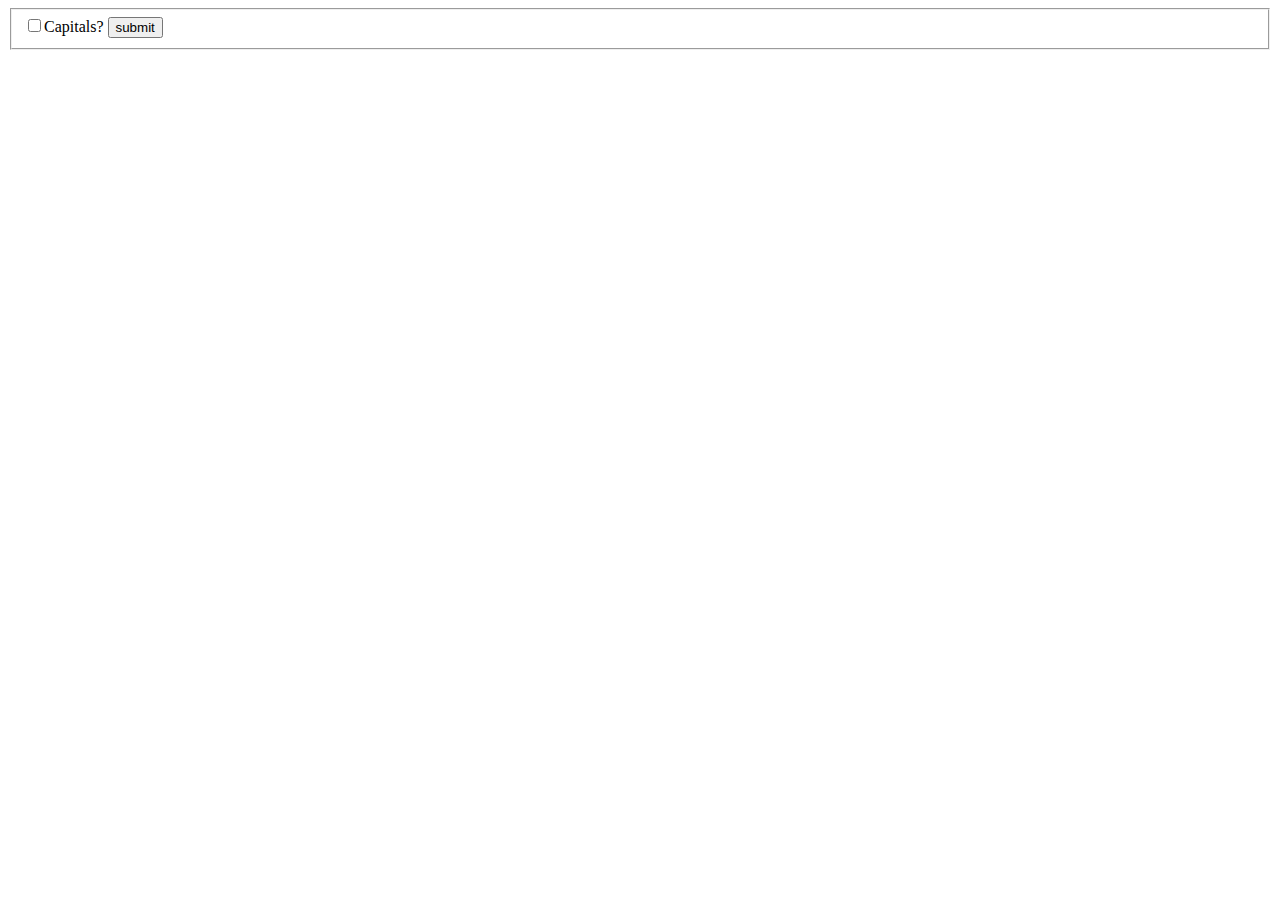
==== modal.html @ 69acbe31 "modal to input what you want in a password" ====
<!DOCTYPE html>
<html lang="en">
<head>
  <meta charset="UTF-8">
  <meta http-equiv="X-UA-Compatible" content="IE=edge">
  <meta name="viewport" content="width=device-width, initial-scale=1.0">
  <title>Document</title>
  <link rel="stylesheet" href="./css/modal.css">
  <!-- <ui:include src="index.xhtml" /> -->
</head>
<body>
  <div class="parent-div">
   <div class="main-modal">
   <form action="index.html" >
    <fieldset>
      <label ><input type="checkbox" id="capitals"  name="capitals" value="capitals">Capitals?</label> 
      <!-- <input type="checkbox" value="caps" id="capitals" name="capitals">-->
      <!-- <label for="capital">Capitals?</label>
      <input type="checkbox" id="capital">
      <label for="capita">Capitals?</label>
      <input type="checkbox" id="capita">
      <label for="cap">Capitals?</label>
      <input type="checkbox" id="cap"> -->
      <input type="submit" id="generate" value="submit" >
    </fieldset>
  </form> 
   </div>
  </div>
  <script src="./script.js"></script>
</body>
</html>
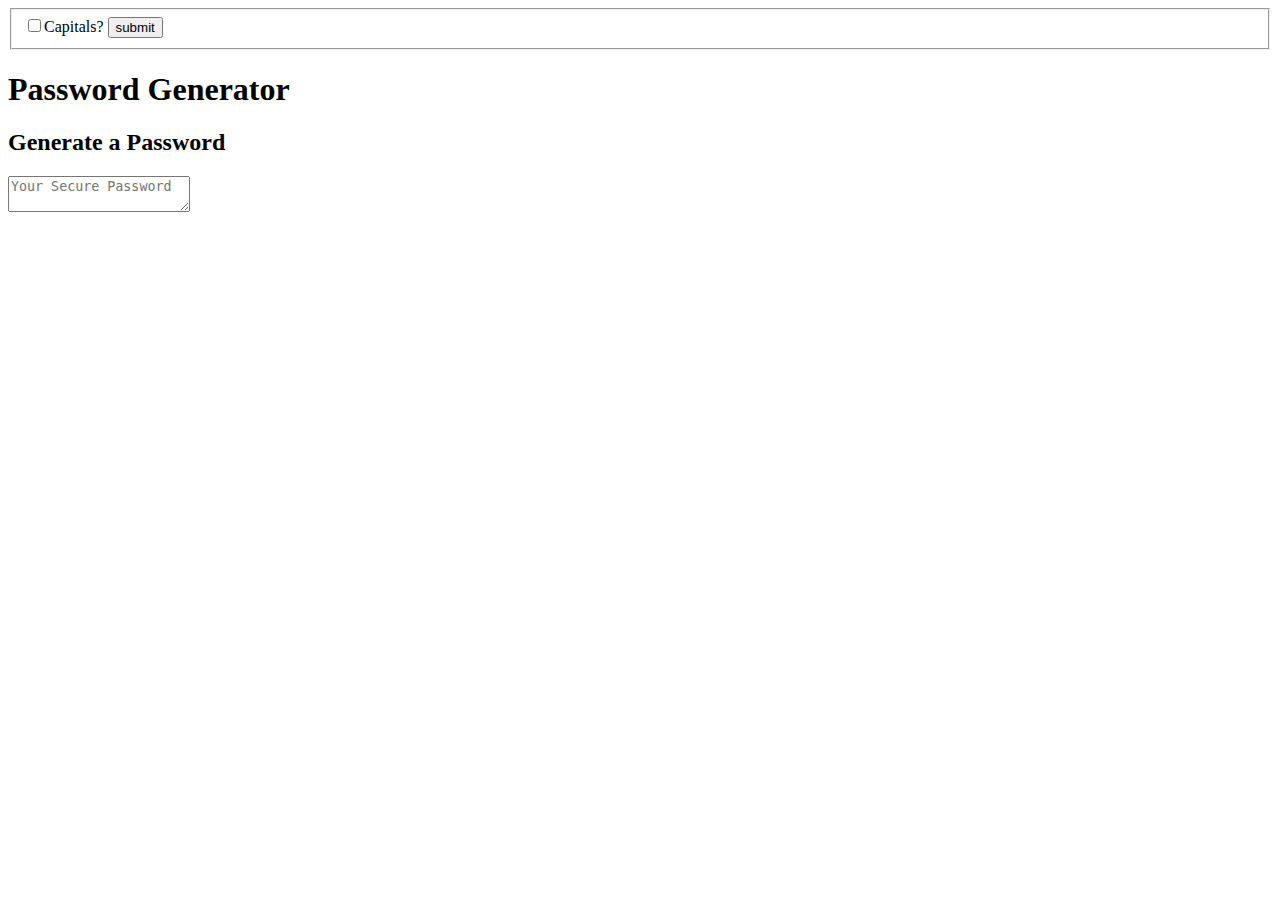
==== commit 64521ab0: "begin switch to html modal" ====
--- a/modal.html
+++ b/modal.html
@@ -1,31 +1,56 @@
 <!DOCTYPE html>
 <html lang="en">
-<head>
-  <meta charset="UTF-8">
-  <meta http-equiv="X-UA-Compatible" content="IE=edge">
-  <meta name="viewport" content="width=device-width, initial-scale=1.0">
-  <title>Document</title>
-  <link rel="stylesheet" href="./css/modal.css">
-  <!-- <ui:include src="index.xhtml" /> -->
-</head>
-<body>
-  <div class="parent-div">
-   <div class="main-modal">
-   <form action="index.html" >
-    <fieldset>
-      <label ><input type="checkbox" id="capitals"  name="capitals" value="capitals">Capitals?</label> 
-      <!-- <input type="checkbox" value="caps" id="capitals" name="capitals">-->
-      <!-- <label for="capital">Capitals?</label>
-      <input type="checkbox" id="capital">
-      <label for="capita">Capitals?</label>
-      <input type="checkbox" id="capita">
-      <label for="cap">Capitals?</label>
-      <input type="checkbox" id="cap"> -->
-      <input type="submit" id="generate" value="submit" >
-    </fieldset>
-  </form> 
-   </div>
-  </div>
-  <script src="./script.js"></script>
-</body>
+  <head>
+    <meta charset="UTF-8" />
+    <meta name="viewport" content="width=device-width, initial-scale=1.0" />
+    <meta http-equiv="X-UA-Compatible" content="ie=edge" />
+    <title>Password Generator</title>
+    <!-- <ui:include src="modal.xhtml" /> -->
+    <link rel="stylesheet" href="./css/style.css" />
+  </head>
+  <body>
+
+    <!-- Modal area -->
+    <div class="parent-div">
+      <div class="main-modal">
+      <form  >
+       <fieldset>
+         <label ><input type="checkbox" id="capitals"  name="capitals" value="capitals">Capitals?</label> 
+         <!-- <input type="checkbox" value="caps" id="capitals" name="capitals">-->
+         <!-- <label for="capital">Capitals?</label>
+         <input type="checkbox" id="capital">
+         <label for="capita">Capitals?</label>
+         <input type="checkbox" id="capita">
+         <label for="cap">Capitals?</label>
+         <input type="checkbox" id="cap"> -->
+         <input type="submit" id="generate" value="submit" >
+       </fieldset>
+     </form> 
+      </div>
+     </div>
+
+    <!-- Password area -->
+    <div class="wrapper">
+      <header>
+        <h1>Password Generator</h1>
+      </header>
+      <div class="card">
+        <div class="card-header">
+          <h2>Generate a Password</h2>
+        </div>
+        <div class="card-body">
+          <textarea
+            readonly
+            id="password"
+            placeholder="Your Secure Password"
+            aria-label="Generated Password"
+          ></textarea>
+        </div>
+        <!-- <form class="card-footer" >
+          <button type="submit" id="generate" class="btn">Generate Password</button>
+        </form> -->
+      </div>
+    </div>
+    <script src="script.js"></script>
+  </body>
 </html>
